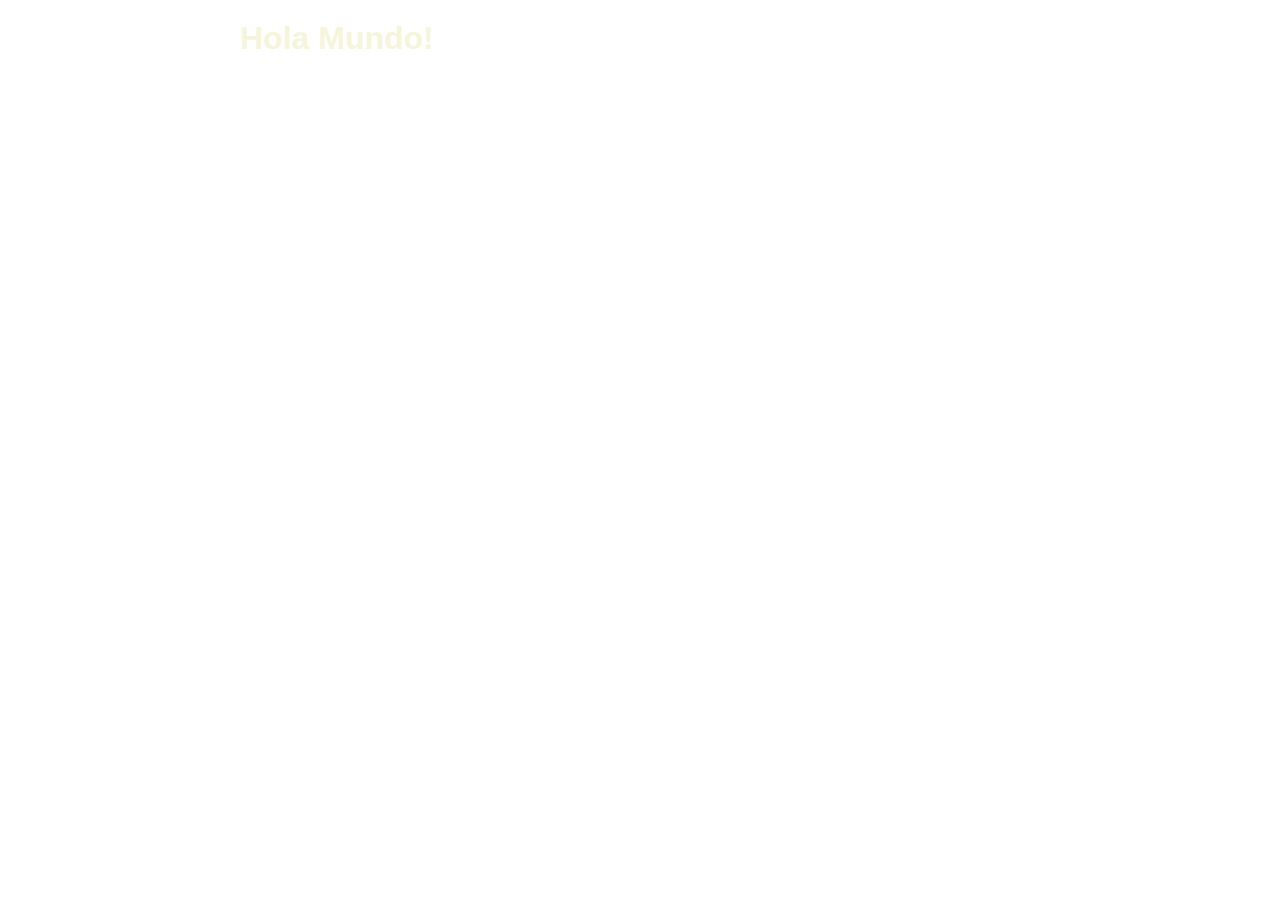
==== casas.html @ 8640e642 "meto el resto de page" ====
<!DOCTYPE html>
<html lang="es">

<head>
	<meta charset="UTF-8">
	<meta name="viewport" content="width=device-width, initial-scale=1.0">
	<link rel="icon" href="./icon/iconn.ico">
	<title>Casas Intelligreen</title>
	<link rel="stylesheet" href="style2.css">
</head>

<body>
	<div class="container">
		<h1>Hola Mundo!</h1>
	  </div>
</body>

</html>
---- style2.css ----
*{
	margin: 0;
	padding: 0;
	box-sizing: 0;
}

body {
	background-image: url("./jpeg/pueblo1.jpg");
	background-size: cover;
	font-family: Arial, sans-serif;
	color: beige;
	overflow-x: hidden;
  }
  
  .container {
	max-width: 800px;
	margin: 0 auto;
	padding: 20px;
  }
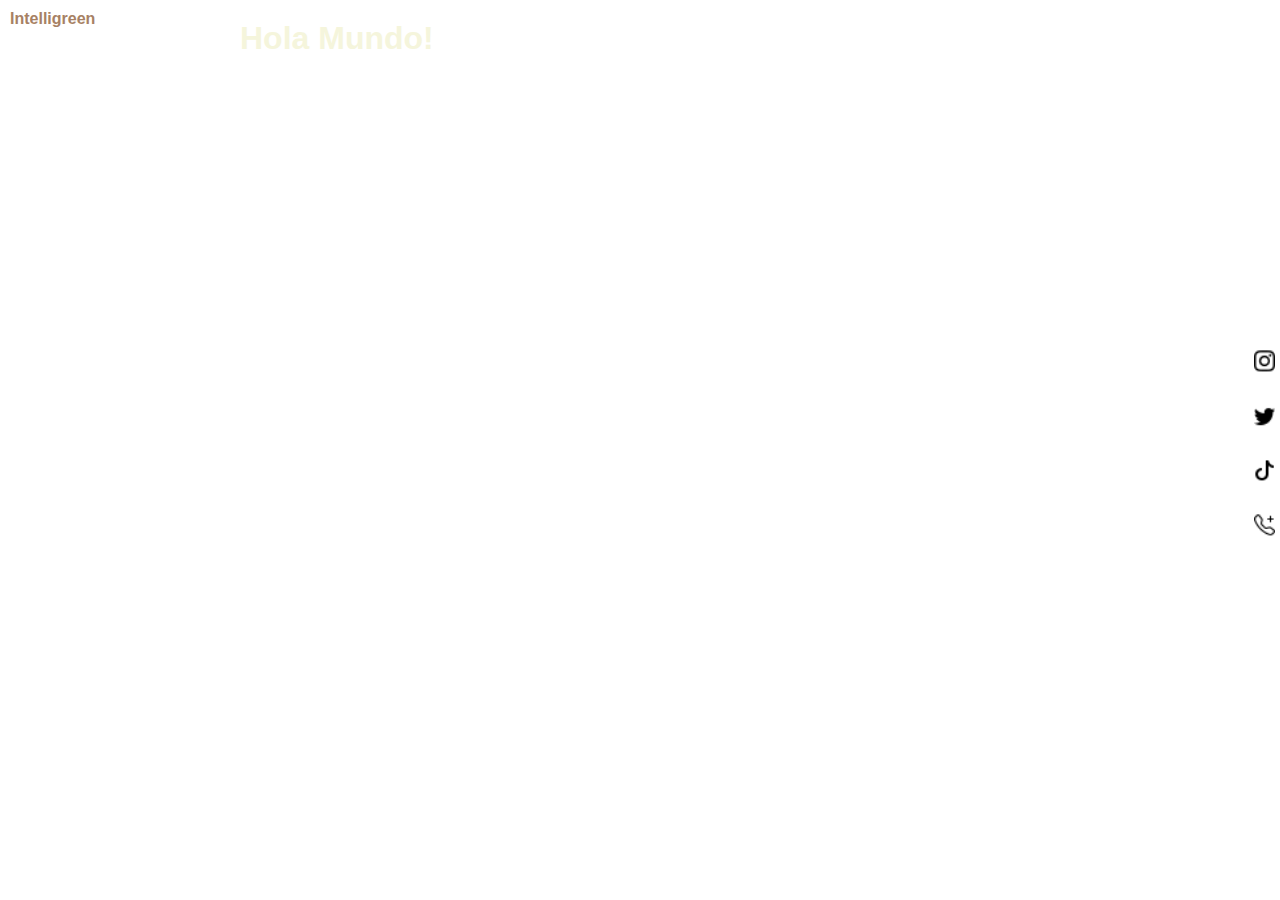
==== commit 0c1894be: "más cositas" ====
--- a/casas.html
+++ b/casas.html
@@ -7,12 +7,25 @@
 	<link rel="icon" href="./icon/iconn.ico">
 	<title>Casas Intelligreen</title>
 	<link rel="stylesheet" href="style2.css">
+	<div class="brand">Intelligreen</div>
 </head>
 
 <body>
+	<main>
+		<div class="colum">
+			<nav>
+				<ul>
+					<li><a href="#"><img src="./icon/instagram.png" alt="Instagram"></a></li>
+					<li><a href="#"><img src="./icon/twitter.png" alt="Instagram"></a></li>
+					<li><a href="#"><img src="./icon/tiktok.png" alt="Instagram"></a></li>
+					<li><a href="#"><img src="./icon/telephone-plus.png" alt="Instagram"></a></li>
+				</ul>
+			</nav>
+		</div>
 	<div class="container">
 		<h1>Hola Mundo!</h1>
 	  </div>
+	  </main>
 </body>
 
 </html>--- a/style2.css
+++ b/style2.css
@@ -10,6 +10,7 @@
 	font-family: Arial, sans-serif;
 	color: beige;
 	overflow-x: hidden;
+	overflow: hidden;
   }
   
   .container {
@@ -17,4 +18,67 @@
 	margin: 0 auto;
 	padding: 20px;
   }
- + 
+  .brand {
+	position: absolute;
+	top: 0;
+	left: 0;
+	padding: 10px;
+	color: #a78164;
+	font-weight: bold;
+  }
+
+
+/*Columna lateral de nav*/
+
+.colum {
+	position: fixed;
+	top: 50%;
+	right: 0;
+	transform: translateY(-50%);
+  }
+  
+  .colum nav ul {
+	list-style-type: none;
+	padding: 0;
+	margin: 0;
+	text-align: right;
+  }
+  
+  .colum nav li {
+	margin-bottom: 10px;
+	transition: 0.3s ease-in-out;
+  }
+
+  .colum nav li:hover {
+	opacity: 60%;
+  transform: scale(1.2); /* Aumenta el tamaño del icono al poner el cursor sobre él */
+  
+  } 
+
+  .colum li a img {
+	width: 130%; /* Ajusta el ancho de la imagen */
+	height: 130%; /* Ajusta la altura de la imagen */
+}
+
+  .colum nav a {
+    border-radius: 10px 10px 5px 5px;
+	display: block;
+	padding: 10px;
+	text-decoration: none;
+	color: #333333;
+	transition: background-color 0.3s ease-in-out;
+  }
+  
+  .colum nav a i {	
+	margin-right: 5px;
+  }
+ 
+  .colum nav a:hover {
+	background-color: #ebebeb;
+  }
+  
+  .colum nav a:hover span {
+	transform: scale(1.2); /* Aumento del tamaño de la etiqueta */;
+  }
+/*fin de nav*/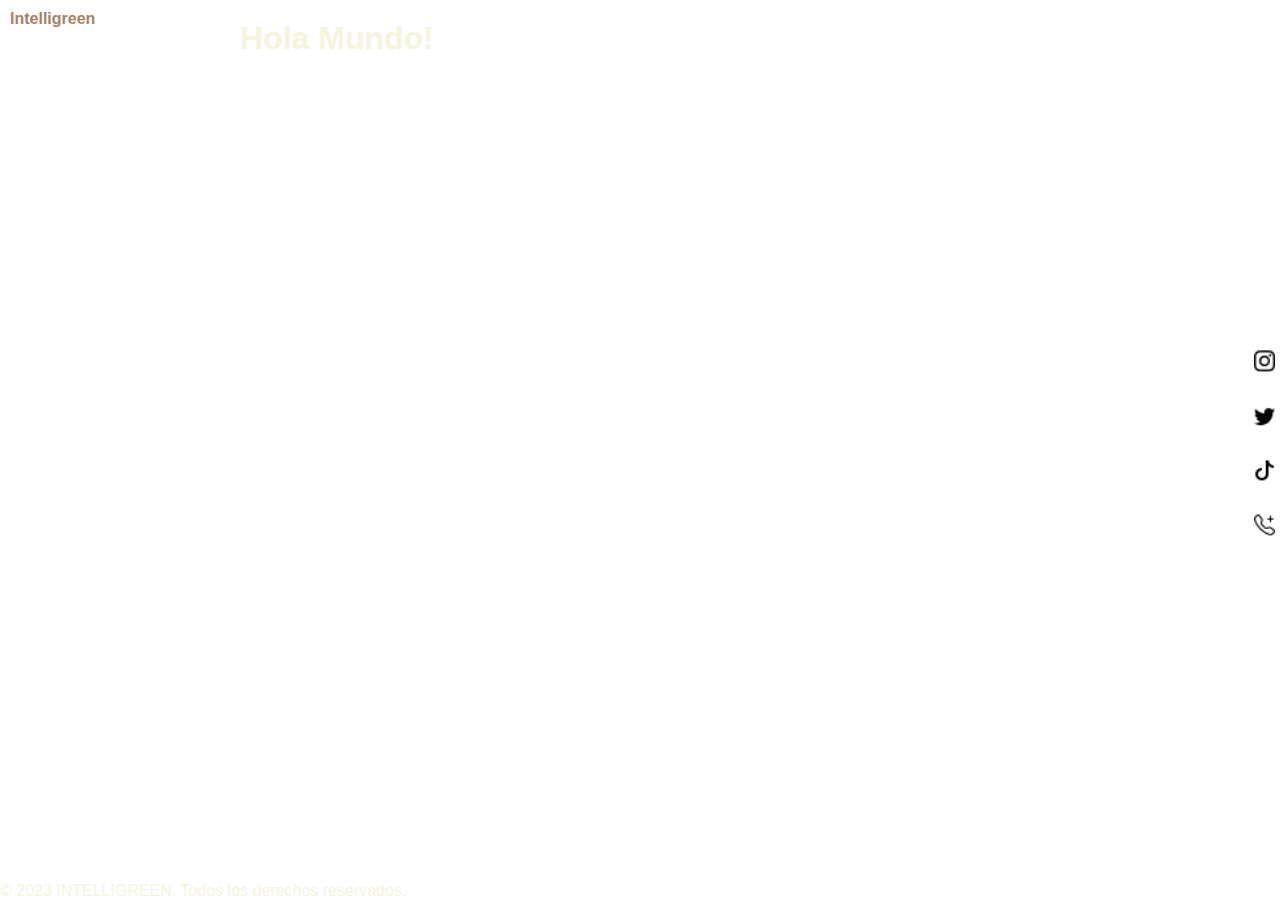
==== commit 22b93464: "añado media para smartphones" ====
--- a/casas.html
+++ b/casas.html
@@ -26,6 +26,10 @@
 		<h1>Hola Mundo!</h1>
 	  </div>
 	  </main>
+	  <footer>
+		<!-- Aquí puedes incluir tu pie de página -->
+		<p>&copy; 2023 INTELLIGREEN. Todos los derechos reservados.</p>
+	</footer>
 </body>
 
 </html>--- a/style2.css
+++ b/style2.css
@@ -81,4 +81,58 @@
   .colum nav a:hover span {
 	transform: scale(1.2); /* Aumento del tamaño de la etiqueta */;
   }
-/*fin de nav*/+/*fin de nav*/
+
+/**/
+
+footer {
+	position: absolute;
+        bottom: 0;
+        right: 0;
+        left: 0;
+        height: auto;
+        text-align: left;
+        padding: auto;
+}
+
+/*Estilos específicos para dispositivos móviles */
+@media (max-width: 768px) {
+	.container {
+	  flex-direction: column;
+	  height: auto;
+	  padding: 10px;
+	}
+  
+	.item {
+	  margin-bottom: 10px;
+	  max-width: 100%;
+	  padding: 10px;
+	}
+  
+	.item img {
+	  height: auto;
+	}
+  
+	.image-text {
+	  padding: 5px;
+	}
+
+	.brand {
+		position: static;
+		margin-bottom: 10px;
+	  }
+  }
+  
+  @media (max-width: 480px) {
+	.item {
+	  font-size: 24px;
+	}
+  }
+  
+  @media (max-width: 320px) {
+	.item {
+	  font-size: 20px;
+	}
+  }
+
+/**/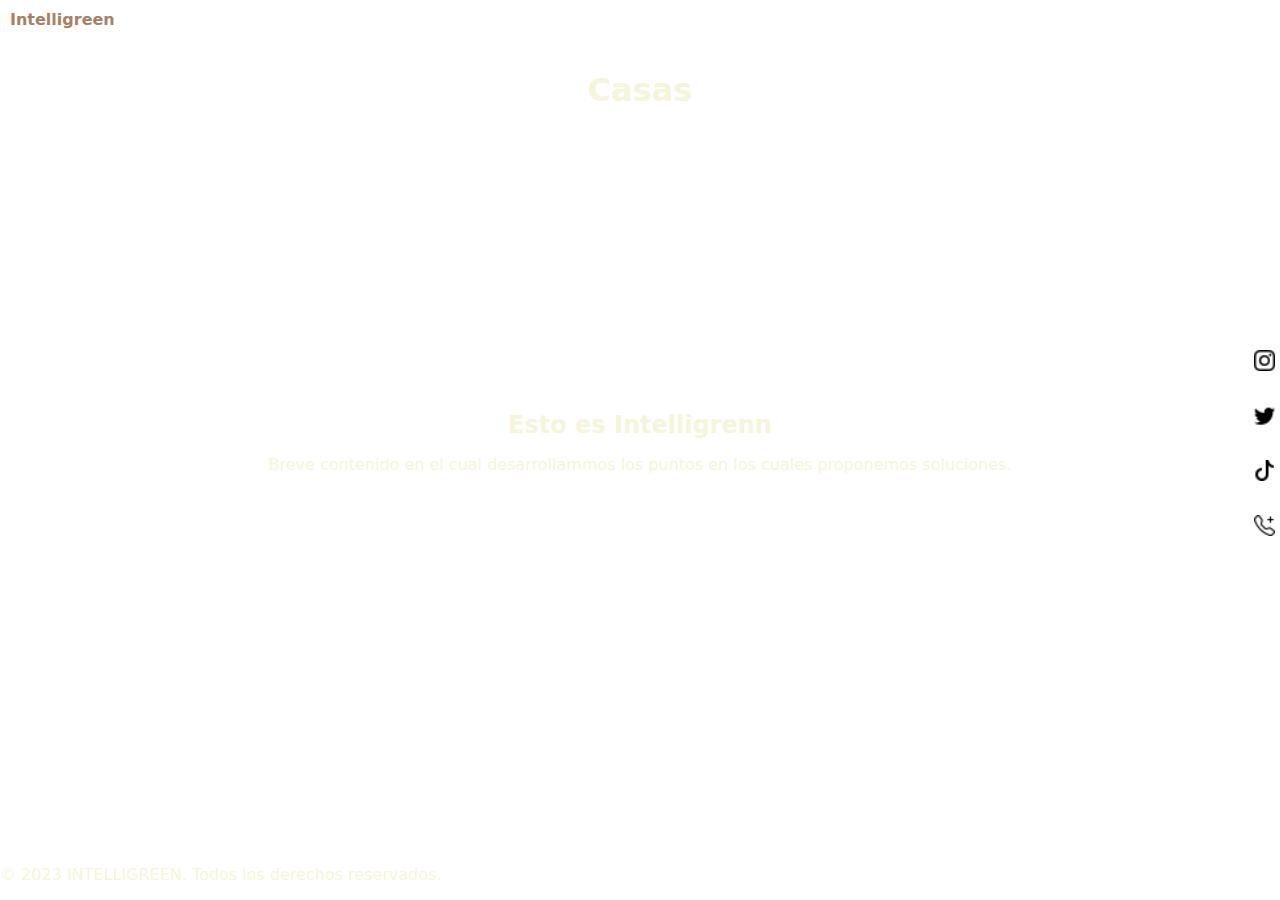
==== commit 3b682c13: "ultimos añadidos y ajustes" ====
--- a/casas.html
+++ b/casas.html
@@ -23,7 +23,9 @@
 			</nav>
 		</div>
 	<div class="container">
-		<h1>Hola Mundo!</h1>
+		<h1>Casas</h1>
+		<h2>Esto es Intelligrenn</h2>
+			<p>Breve contenido en el cual desarrollammos los puntos en los cuales proponemos soluciones.</p>
 	  </div>
 	  </main>
 	  <footer>
--- a/style2.css
+++ b/style2.css
@@ -1,17 +1,48 @@
-*{
+* {
 	margin: 0;
 	padding: 0;
-	box-sizing: 0;
+	box-sizing: border-box;
+  }
+  
+  body {
+	background-image: url("./jpeg/pueblo1.jpg");
+	background-repeat: no-repeat;
+	background-size: cover;
+	background-position: center;
+	font-family: system-ui, -apple-system, BlinkMacSystemFont, 'Segoe UI', Roboto, Oxygen, Ubuntu, Cantarell, 'Open Sans', 'Helvetica Neue', sans-serif;
+	color: beige;
+	overflow-x: hidden;
+	overflow-y: auto;
+	height: 100vh;
+  }
+  
+main div {
+	display: flex;
+    flex-direction: column;
+    align-items: center;
+    justify-content: center;
+    text-align: justify;
+    height: 100vh;
 }
 
-body {
-	background-image: url("./jpeg/pueblo1.jpg");
-	background-size: cover;
-	font-family: Arial, sans-serif;
-	color: beige;
-	overflow-x: hidden;
-	overflow: hidden;
+h1 {
+	text-align: center; /* Centra el texto horizontalmente */
+	position: absolute; /* Habilita el posicionamiento relativo */
+	top: 10%; /* Mueve el elemento hacia abajo un 50% de su contenedor */
+	transform: translateY(-50%); /* Ajusta la posición verticalmente */
   }
+
+  h2 {
+	text-align: center;
+}
+
+  p {
+    display: block;
+    margin-block-start: 1em;
+    margin-block-end: 1em;
+    margin-inline-start: 0px;
+    margin-inline-end: 0px;
+}
   
   .container {
 	max-width: 800px;
